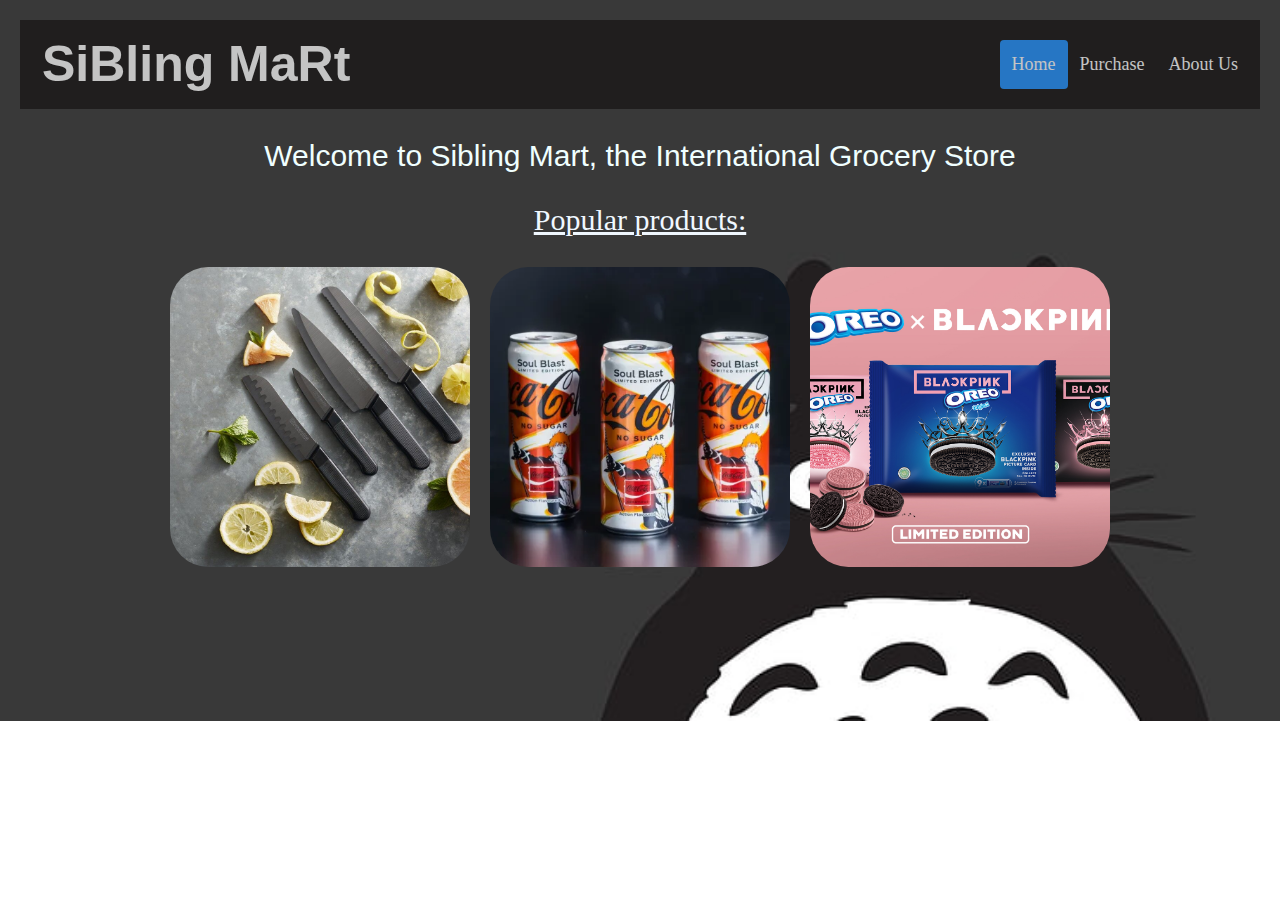
==== Web assignment/index.html @ 8f7a2b1e "Rename MyGroceryStoreHomepage.html to index.html" ====
<!DOCTYPE html>
<html>
<style>



</style>
<head>
    <meta name="viewport" content="width=device-width, initial-scale=1">
    <link rel="stylesheet" href= "MyGroceryStoreHP.css" type ="text/css">
    <title>My Grocery Store</title>
</head>

<body>

    <div class="header">
        <a href="#default" class="logo">SiBling MaRt</a>
        <div class="header-right">
          <a class="active" href="MyGroceryStoreHomepage.html">Home</a>
          <a href="totalprice.html">Purchase</a>
          <a href="aboutus.html">About Us</a>
        </div>
      </div>

    <div class="welcome">
    <P>Welcome to Sibling Mart, the International Grocery Store</p>
    </div>

    <p class="popu" >Popular products: </p>
    <div class="row">
        <a href="MyGroceryStoreRt.html">
            <img src="knife.jpeg" alt="Kitchen knife"  class="knife">
        </a>
        <a href="MyGroceryStoreDrink.html">
            <img src="Coca-Cola-X-BLEACH04.jpeg" alt="Drinks"  class="drinks">
        </a>
        <a href="MyGroceryStoreSnacks.html">
            <img src="OREO-x-BLACKPINK-5.jpg" alt="Snacks"  class="snacks">
        </a>
    </div>








</body>


</html>
---- Web assignment/MyGroceryStoreHP.css ----
* {
  box-sizing: border-box;
}

body {
  background-image: url(anime-my-neighbor-totoro-totoro.jpg);
  background-repeat: no-repeat;
  background-size: cover;
  margin: 0;
  padding: 20px;
}

.header {
  overflow: hidden;
  background-color: #161414;
  padding: 20px 10px;
  opacity: 0.7;
}

.header a {
  float: left;
  color: rgb(255, 255, 255);
  text-align: center;
  padding: 12px;
  text-decoration: none;
  font-size: 18px; 
  line-height: 25px;
  border-radius: 4px;
}

.header a.logo {
  font-size: 50px;
  font-weight: bold;
  font-family: 'Gill Sans', 'Gill Sans MT', Calibri, 'Trebuchet MS', sans-serif;
}

.header a:hover {
  background-color: #343232;
  color: rgb(255, 255, 255);
}

.header a.active {
  background-color: dodgerblue;
  color: white;
}

.header-right {
  float: right;
}

@media screen and (max-width: 500px) {
  .header a {
    float: none;
    display: block;
    text-align: left;
  }
  
  .header-right {
    float: none;
  }
}

.row {
  display: flex;
  justify-content: center;
  
}

.knife, .drinks, .snacks {
  width: 300px;
  height: 300px;
  object-fit: cover;
  margin: 0 10px;
  border-radius: 3vw;
  transition: transform 0.3s ease;
}

.knife:hover, .drinks:hover, .snacks:hover {
  transform: scale(1.2);
}

.welcome {
  font-size: 30px;
  font-family: 'Lucida Sans', 'Lucida Sans Regular', 'Lucida Grande', 'Lucida Sans Unicode', Geneva, Verdana, sans-serif;
  text-align: center;
  font-kerning: auto;
  color: azure;
}

p.popu {
  color: aliceblue;
  font-size: 30px;
  text-align: center;
  text-decoration: underline;

}
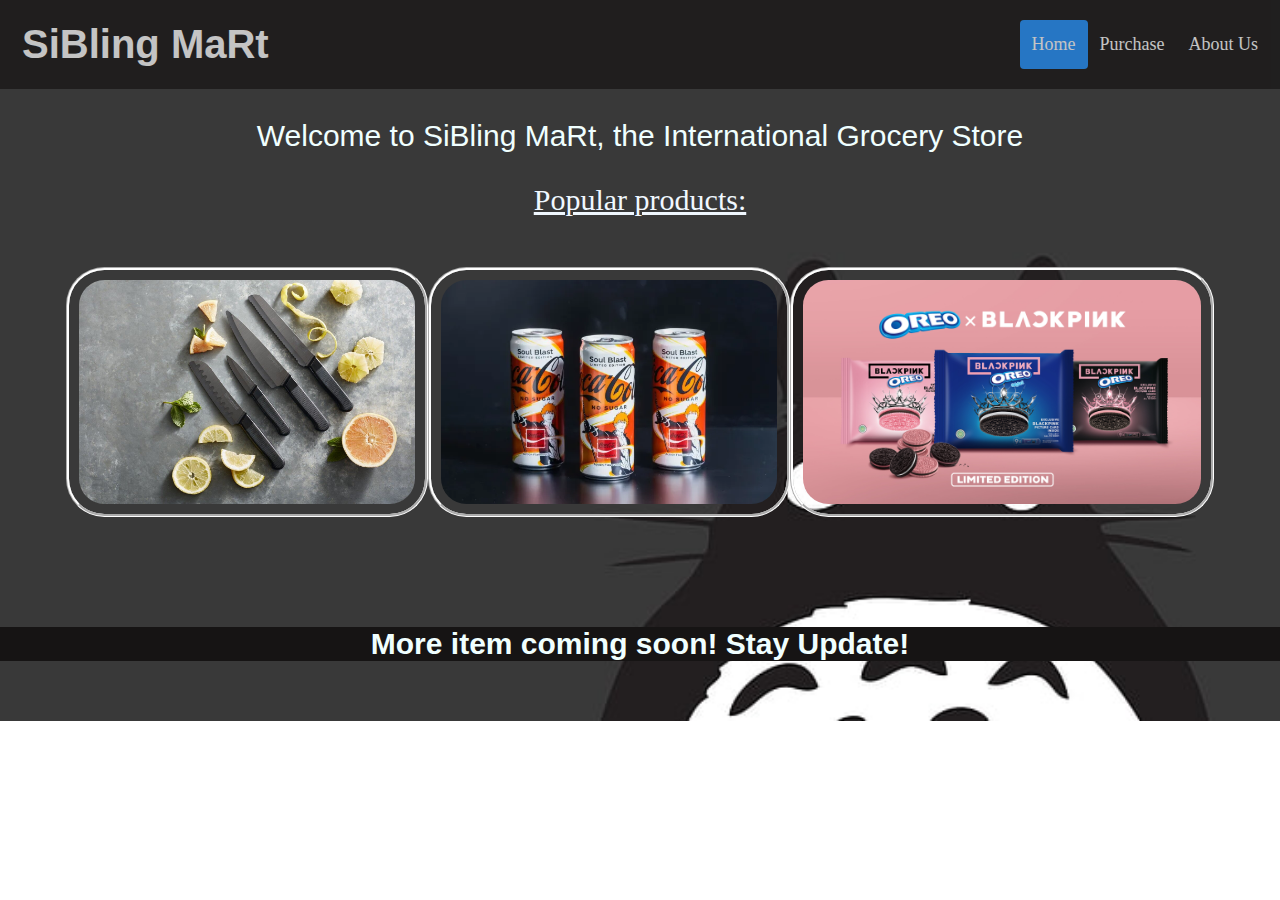
==== commit f0d45ae0: "Add files via upload" ====
--- a/Web assignment/index.html
+++ b/Web assignment/index.html
@@ -8,7 +8,7 @@
 <head>
     <meta name="viewport" content="width=device-width, initial-scale=1">
     <link rel="stylesheet" href= "MyGroceryStoreHP.css" type ="text/css">
-    <title>My Grocery Store</title>
+    <title>SiBling MaRt</title>
 </head>
 
 <body>
@@ -16,18 +16,19 @@
     <div class="header">
         <a href="#default" class="logo">SiBling MaRt</a>
         <div class="header-right">
-          <a class="active" href="MyGroceryStoreHomepage.html">Home</a>
+          <a class="active" href="index.html">Home</a>
           <a href="totalprice.html">Purchase</a>
           <a href="aboutus.html">About Us</a>
         </div>
       </div>
 
     <div class="welcome">
-    <P>Welcome to Sibling Mart, the International Grocery Store</p>
+    <P>Welcome to SiBling MaRt, the International Grocery Store</p>
     </div>
 
     <p class="popu" >Popular products: </p>
     <div class="row">
+
         <a href="MyGroceryStoreRt.html">
             <img src="knife.jpeg" alt="Kitchen knife"  class="knife">
         </a>
@@ -37,7 +38,11 @@
         <a href="MyGroceryStoreSnacks.html">
             <img src="OREO-x-BLACKPINK-5.jpg" alt="Snacks"  class="snacks">
         </a>
+
     </div>
+    <br>
+    <br>
+    <h2>More item coming soon! Stay Update!</h2>
 
 
 
@@ -49,4 +54,4 @@
 </body>
 
 
-</html>
+</html>--- a/Web assignment/MyGroceryStoreHP.css
+++ b/Web assignment/MyGroceryStoreHP.css
@@ -7,7 +7,7 @@
   background-repeat: no-repeat;
   background-size: cover;
   margin: 0;
-  padding: 20px;
+  padding: 0;
 }
 
 .header {
@@ -29,7 +29,7 @@
 }
 
 .header a.logo {
-  font-size: 50px;
+  font-size: 40px;
   font-weight: bold;
   font-family: 'Gill Sans', 'Gill Sans MT', Calibri, 'Trebuchet MS', sans-serif;
 }
@@ -52,39 +52,51 @@
   .header a {
     float: none;
     display: block;
-    text-align: left;
+    text-align: center;
   }
   
   .header-right {
     float: none;
+    margin-top: 10px;
   }
 }
 
 .row {
   display: flex;
   justify-content: center;
+  flex-wrap: wrap;
+  margin-top: 20px;
+  margin-block: 50px;
   
 }
 
 .knife, .drinks, .snacks {
-  width: 300px;
-  height: 300px;
-  object-fit: cover;
-  margin: 0 10px;
+  width: 100%;
+  max-width: 4000px;
+  height: 250px;
+  object-fit:cover;
+  padding: 10px;
   border-radius: 3vw;
   transition: transform 0.3s ease;
+  border-style: groove;
+  border-color: white;
+  
 }
 
 .knife:hover, .drinks:hover, .snacks:hover {
   transform: scale(1.2);
 }
 
-.welcome {
+.welcome,h2 {
   font-size: 30px;
   font-family: 'Lucida Sans', 'Lucida Sans Regular', 'Lucida Grande', 'Lucida Sans Unicode', Geneva, Verdana, sans-serif;
   text-align: center;
   font-kerning: auto;
   color: azure;
+  margin-top: 20px;
+}
+h2{
+  background-color: #161414;
 }
 
 p.popu {
@@ -92,6 +104,9 @@
   font-size: 30px;
   text-align: center;
   text-decoration: underline;
+  margin-top: 20px;
 
 }
 
+
+
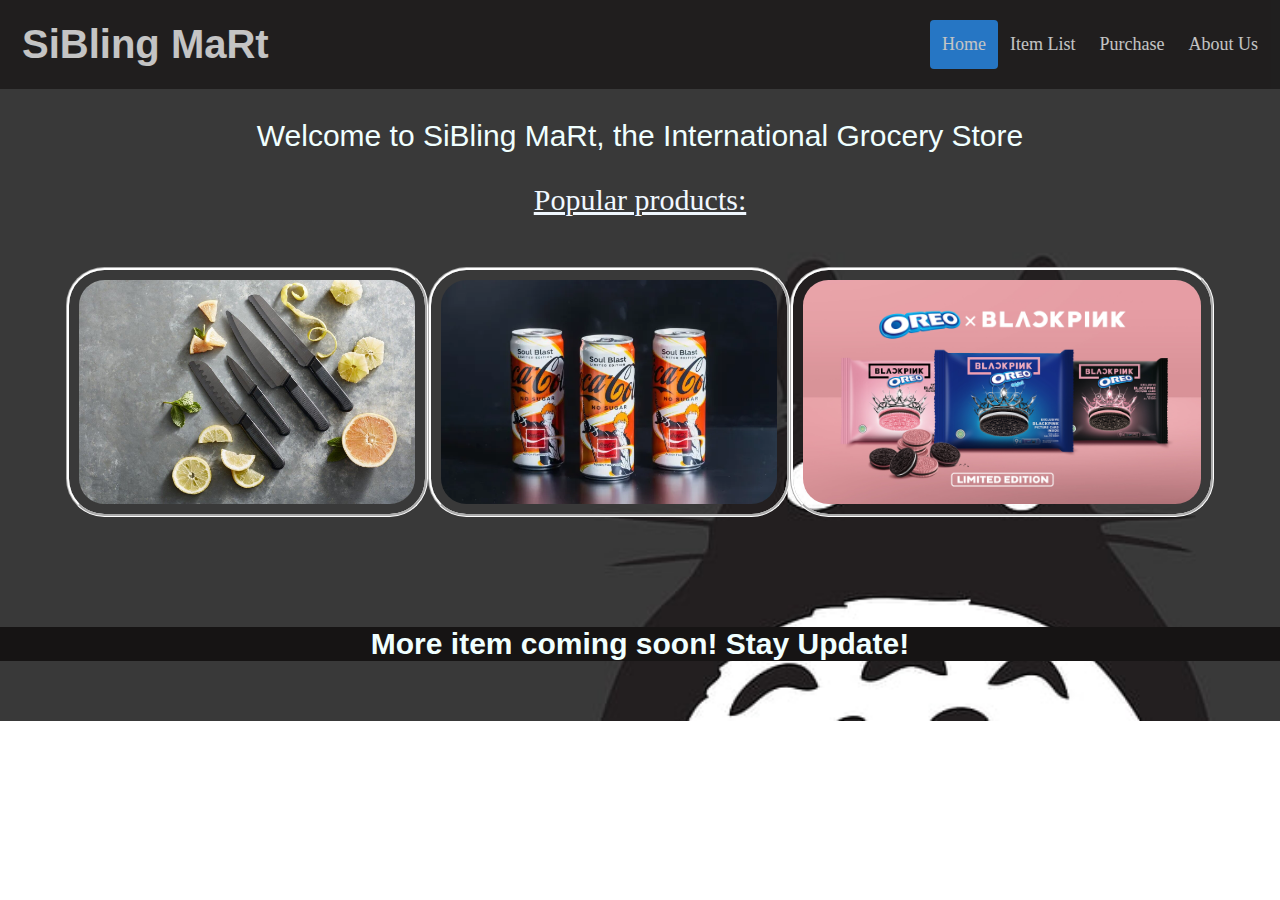
==== commit e46ca418: "Add files via upload" ====
--- a/Web assignment/index.html
+++ b/Web assignment/index.html
@@ -1,3 +1,9 @@
+<!--MUHAMMAD FIRDAUS ZUHAIRI BIN ZAILANI
+    202245736
+    RCDCS2512A
+    
+    Source code: HOMEPAGE-->
+
 <!DOCTYPE html>
 <html>
 <style>
@@ -17,6 +23,7 @@
         <a href="#default" class="logo">SiBling MaRt</a>
         <div class="header-right">
           <a class="active" href="index.html">Home</a>
+          <a href="itemlist.html">Item List</a>
           <a href="totalprice.html">Purchase</a>
           <a href="aboutus.html">About Us</a>
         </div>
--- a/Web assignment/MyGroceryStoreHP.css
+++ b/Web assignment/MyGroceryStoreHP.css
@@ -1,3 +1,10 @@
+/*MUHAMMAD FIRDAUS ZUHAIRI BIN ZAILANI
+  202245736
+  RCDCS2512A
+    
+  Source code: HOMEPAGE EXTERNAL CSS*/
+
+
 * {
   box-sizing: border-box;
 }
